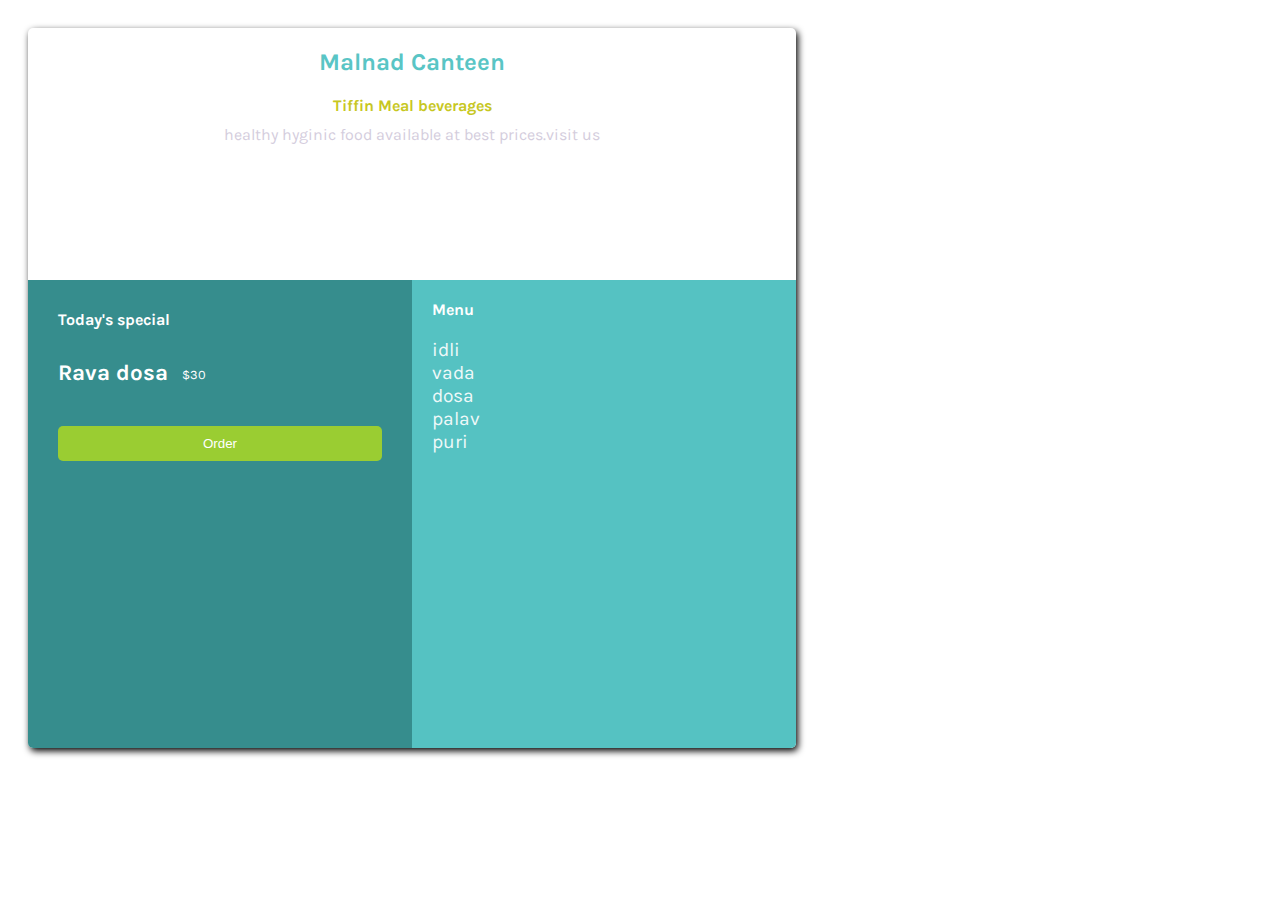
==== freecode_2nd_proj/hi.html @ bc959c87 "learning git and html" ====
<!DOCTYPE html>
<html lang="en">

<head>
    <meta charset="UTF-8">
    <meta http-equiv="X-UA-Compatible" content="IE=edge">
    <meta name="viewport" content="width=device-width, initial-scale=1.0">
    <title>Document</title>
    <link rel="stylesheet" href="style.css">
    <link rel="preconnect" href="https://fonts.googleapis.com">
    <link rel="preconnect" href="https://fonts.gstatic.com" crossorigin>
    <link href="https://fonts.googleapis.com/css2?family=Karla:wght@400;700&display=swap" rel="stylesheet">
</head>

<body>
    <div id="card">
        <div id="top-sec">
            <h2>Malnad Canteen</h2>
            <h4>Tiffin Meal beverages</h4>
            <p>healthy hyginic food available at best
                prices.visit us
            </p>
        </div>
        <div id="bottom-sec">
            <div id="bottom-left">
                <h4>Today's special</h4>
                <div>
                    <div id="rava">Rava dosa</div>
                    <div id="price">$30</div>
                    <button>Order</button>
                </div>
            </div><div id="bottom-right">
                <h4>Menu</h4>
                <ul>
                    <li>idli</li>
                    <li>vada</li>
                    <li>dosa</li>
                    <li>palav</li>
                    <li>puri</li>
                </ul>
            </div>
        </div>
    </div>
</body>

</html>
---- freecode_2nd_proj/style.css ----
html{
    box-sizing: border-box;
    font-family: 'Karla', sans-serif;
    font-size: 16px;
    font-weight: 400;
}
body{
    padding: 20px;
    
}
h2,h4,p{
    margin: 0;
}
*,*:before,*:after{
    box-sizing: inherit;
}
#card
{
    width: 60vw;
    height: 80vh;
    box-shadow: 2px 3px 7px 0px rgba(0, 0, 0, 1);
    border-radius: 5px;
    overflow: hidden;
}
#top-sec{
    width: 100%;
    height: 35%;
    padding: 20px;
    text-align: center;
    
}
    

#bottom-sec {
    width: 100%;
    height: 65%;
    color: white;
   
}
#bottom-left {
    display:inline-block;
    width: 50%;
    height: 100%;
    background-color: #368d8d;
    vertical-align: top;
    padding: 30px;
}
#bottom-right {
    display: inline-block;
    width: 50%;
    height: 100%;
    background-color: #55c2c2;
    vertical-align: top;
    padding: 20px;
}
#top-sec h2{
    color: #59c5c5;
    margin-bottom: 20px;
}
#top-sec h4{
    color: rgb(199, 199, 34);
    margin-bottom: 10px;
}
#top-sec p {
    color:  rgb(212, 205, 221);
}
#rava{
    font-weight: 700;
    font-size:1.4rem ;
}
button{
    color: white;
    background-color: yellowgreen;
    border: none; 
    padding: 10px;
    width: 100%;
    border-radius: 5px;
}
button:hover{
    cursor: pointer;
    background-color: rgb(143, 227, 16);
    transform: scale(1.02);
}
#bottom-left h4{
    margin-bottom: 30px;
}
#price,#rava{
    display: inline-block ;
    margin-bottom: 40px;
}
#price{
    position: relative;
    top:-1px;
    font-size: 0.8rem;
    margin-left: 10px;
}
ul{
    padding: 0;
    list-style: none;
    font-size: 1.2rem;
    opacity: .9;
}

@media (max-width:756px){
   
    
        #bottom-left {
          
            width: 100%;
            height: 50%;
            background-color: #368d8d;
            vertical-align: top;
            padding: 30px;
        }
    
        #bottom-right {
            
            width: 100%;
            height: 50%;
            background-color: #55c2c2;
            vertical-align: top;
            padding: 20px;
        }
    
       

}
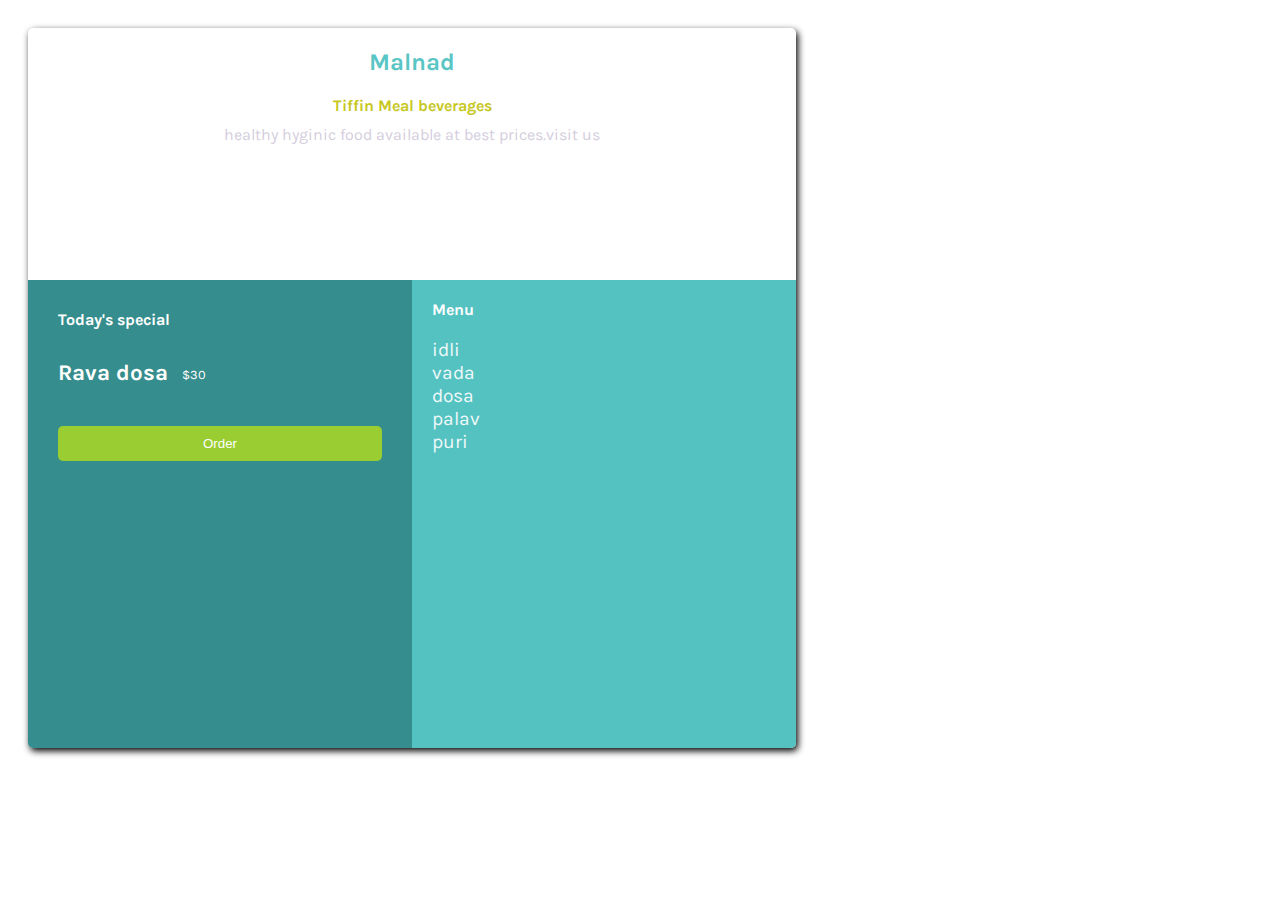
==== commit f6a72bc3: "new" ====
--- a/freecode_2nd_proj/hi.html
+++ b/freecode_2nd_proj/hi.html
@@ -15,7 +15,7 @@
 <body>
     <div id="card">
         <div id="top-sec">
-            <h2>Malnad Canteen</h2>
+            <h2>Malnad </h2>
             <h4>Tiffin Meal beverages</h4>
             <p>healthy hyginic food available at best
                 prices.visit us
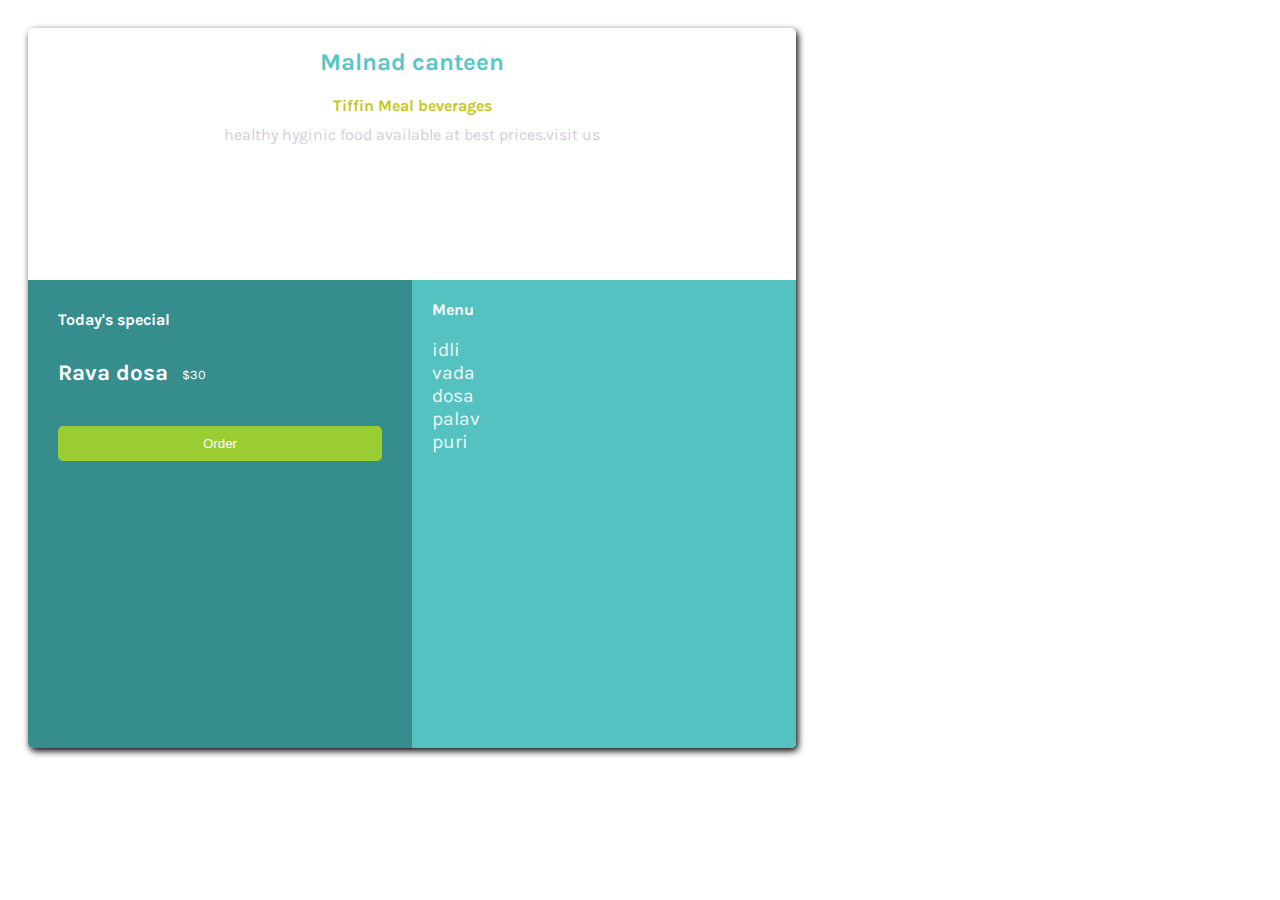
==== commit aaaee90d: "PR resolve" ====
--- a/freecode_2nd_proj/hi.html
+++ b/freecode_2nd_proj/hi.html
@@ -15,7 +15,7 @@
 <body>
     <div id="card">
         <div id="top-sec">
-            <h2>Malnad </h2>
+            <h2>Malnad canteen </h2>
             <h4>Tiffin Meal beverages</h4>
             <p>healthy hyginic food available at best
                 prices.visit us
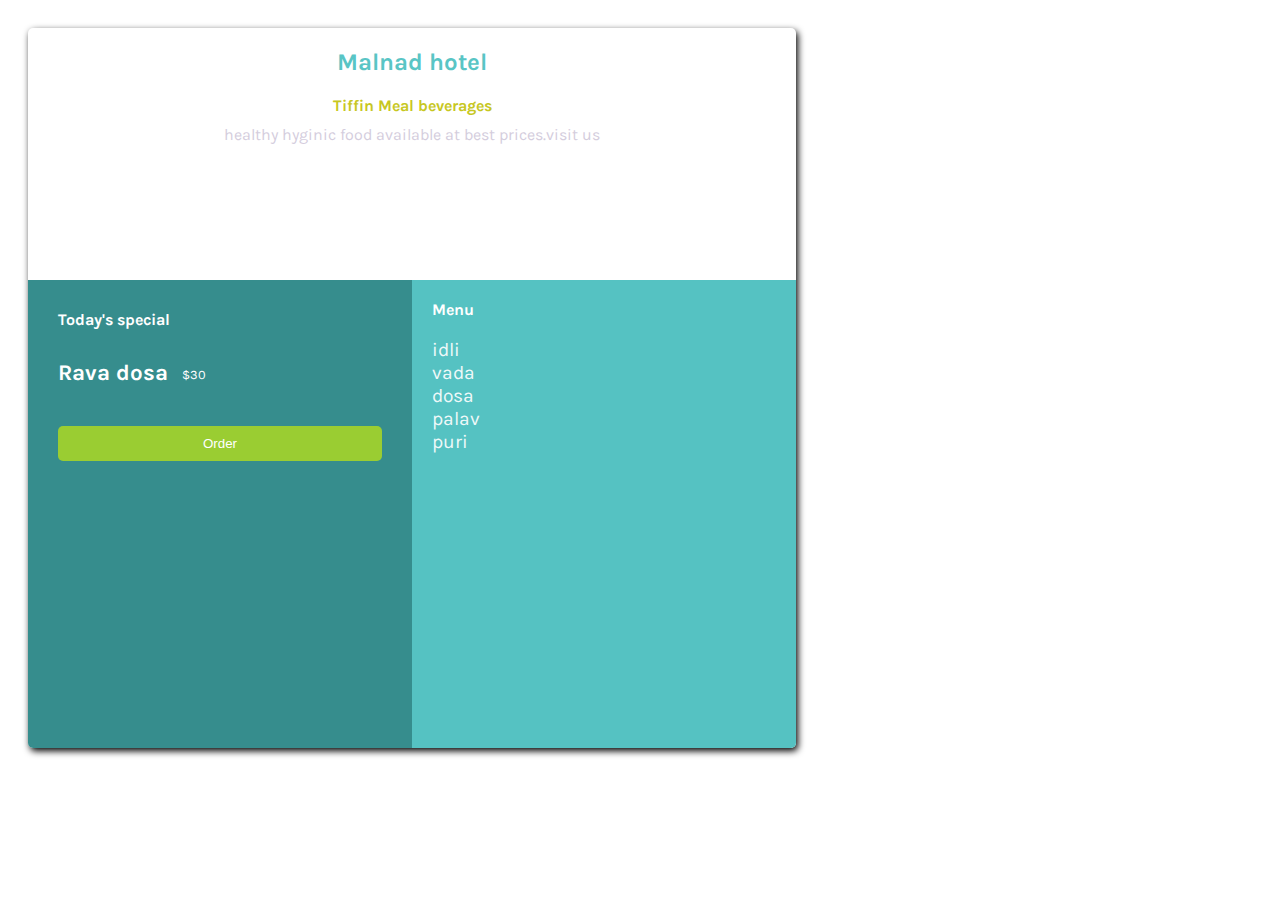
==== commit 9a4d61cc: "PR resolve" ====
--- a/freecode_2nd_proj/hi.html
+++ b/freecode_2nd_proj/hi.html
@@ -15,7 +15,7 @@
 <body>
     <div id="card">
         <div id="top-sec">
-            <h2>Malnad canteen </h2>
+            <h2>Malnad hotel</h2>
             <h4>Tiffin Meal beverages</h4>
             <p>healthy hyginic food available at best
                 prices.visit us
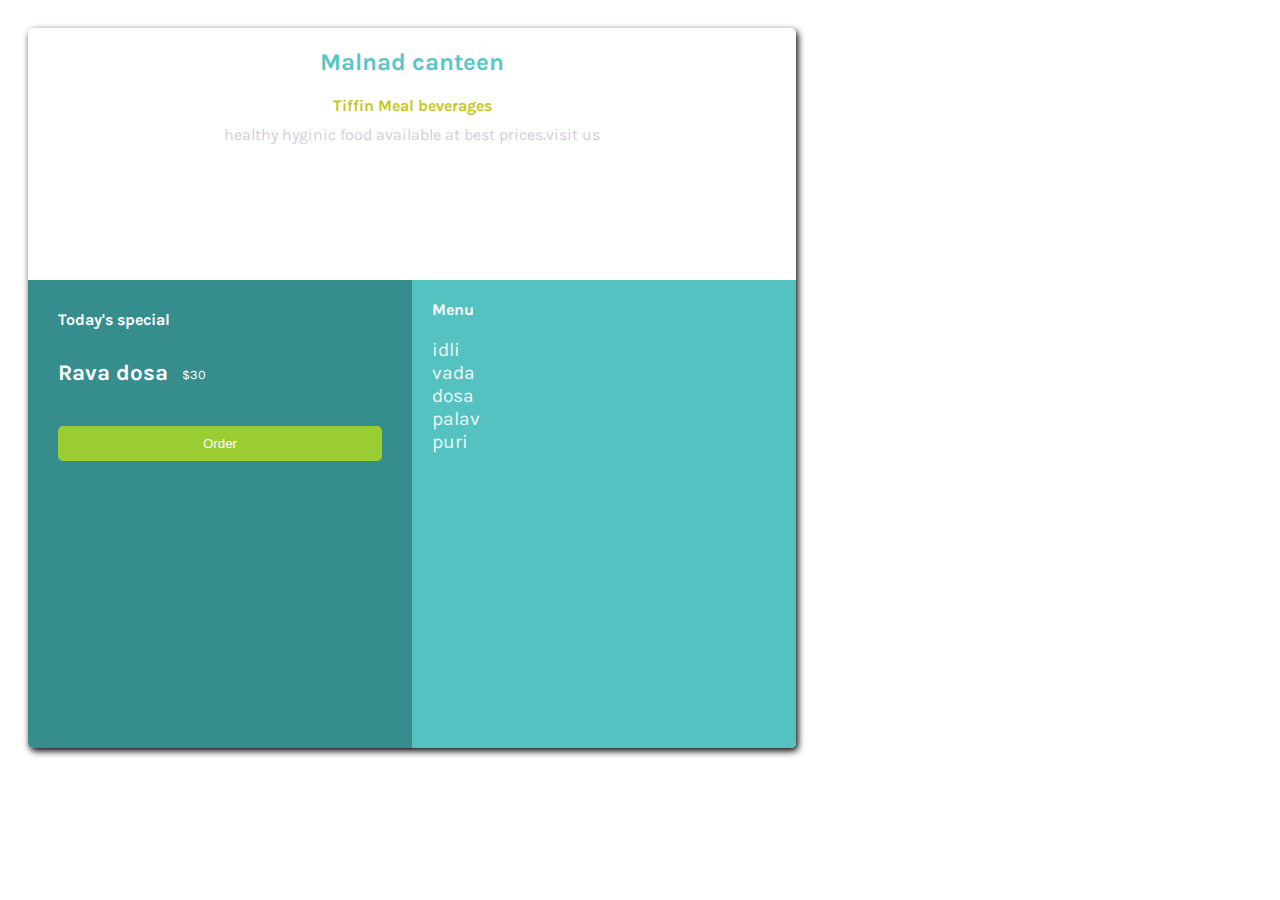
==== commit 18337794: "pr merge" ====
--- a/freecode_2nd_proj/hi.html
+++ b/freecode_2nd_proj/hi.html
@@ -15,7 +15,7 @@
 <body>
     <div id="card">
         <div id="top-sec">
-            <h2>Malnad hotel</h2>
+            <h2>Malnad canteen </h2>
             <h4>Tiffin Meal beverages</h4>
             <p>healthy hyginic food available at best
                 prices.visit us
